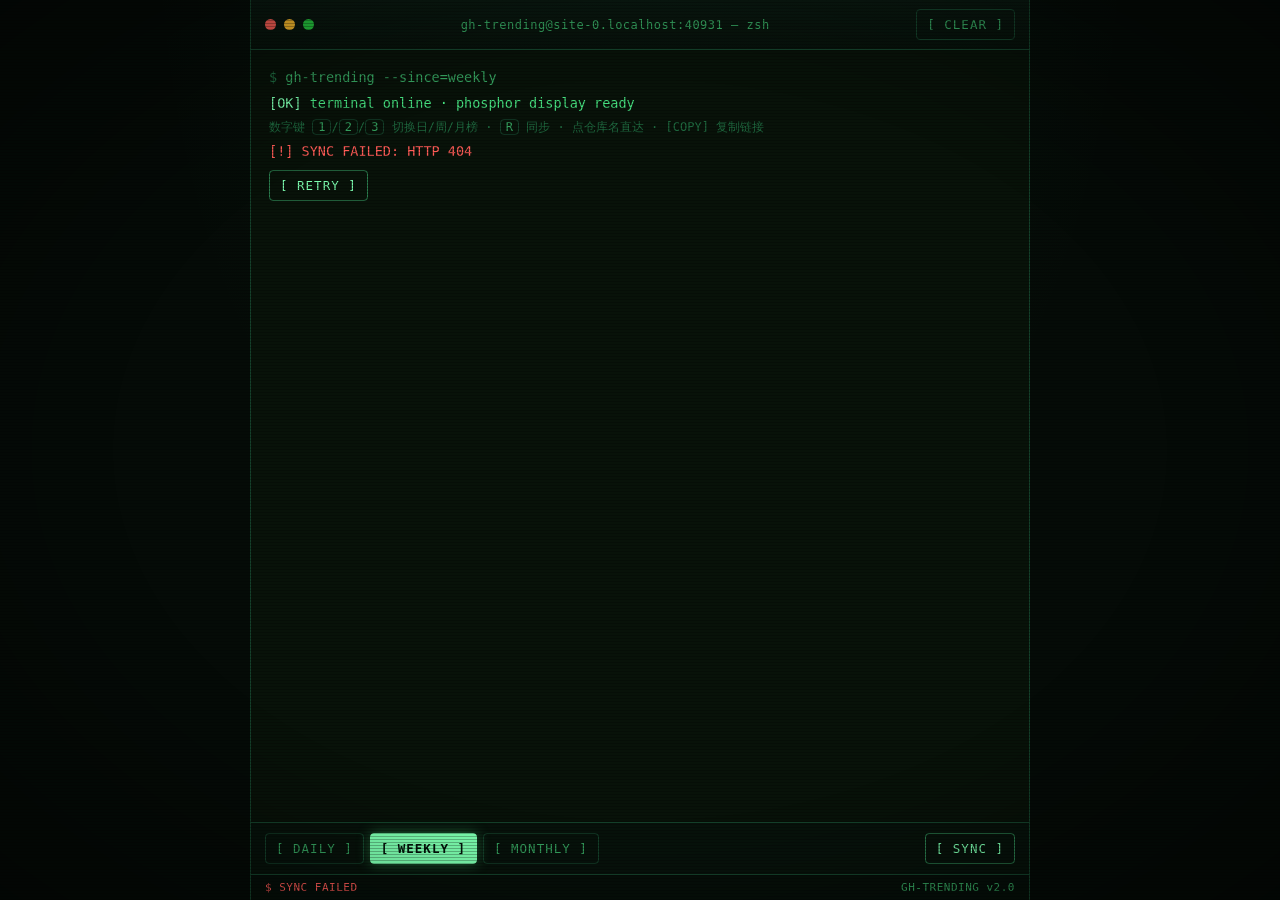
==== public/index.html @ ed79aed2 "feat: v2.0 terminal UI with motion system, hardening fixes (FIXLIST 14/14) - CRT phosphor UI v2: pow" ====
<!doctype html>
<html lang="zh-CN">
<head>
  <meta charset="utf-8">
  <meta name="viewport" content="width=device-width, initial-scale=1">
  <meta name="description" content="GitHub 本周热门 · 复古终端风浏览器 —— 日/周/月榜一键同步，本地缓存离线兜底">
  <meta name="theme-color" content="#050b07">
  <title>GH-TRENDING // TERMINAL</title>
  <link rel="icon" href="data:image/svg+xml,%3Csvg xmlns='http://www.w3.org/2000/svg' viewBox='0 0 32 32'%3E%3Crect width='32' height='32' rx='6' fill='%23050b07'/%3E%3Ctext x='5' y='22' font-family='monospace' font-size='16' fill='%2333ff88'%3E%26gt;_%3C/text%3E%3C/svg%3E">
  <link rel="stylesheet" href="style.css">
</head>
<body>
  <!-- A1 · CRT power-on flash: pure CSS, self-hiding, reduced-motion safe -->
  <div class="crt-power" aria-hidden="true"></div>

  <main class="term" aria-label="GitHub Trending 终端">
    <!-- B1 · indeterminate sync progress light bar -->
    <div id="sync-progress" aria-hidden="true"></div>

    <!-- fake terminal window titlebar -->
    <header class="titlebar">
      <span class="dot dot-r"></span><span class="dot dot-y"></span><span class="dot dot-g"></span>
      <span class="tb-title">gh-trending@localhost:3000 &mdash; zsh</span>
      <button id="clear-btn" type="button" class="tbtn" title="清空屏幕">[ CLEAR ]</button>
    </header>

    <!-- scrollback -->
    <div id="messages" class="messages" role="tabpanel" aria-label="榜单内容" aria-live="polite"></div>

    <!-- command bar -->
    <footer class="cmdbar">
      <div class="periods" role="tablist" aria-label="榜单周期">
        <button type="button" class="pbtn" role="tab" aria-controls="messages" data-since="daily">[ DAILY ]</button>
        <button type="button" class="pbtn" role="tab" aria-controls="messages" data-since="weekly" aria-selected="true">[ WEEKLY ]</button>
        <button type="button" class="pbtn" role="tab" aria-controls="messages" data-since="monthly">[ MONTHLY ]</button>
      </div>
      <button id="sync-btn" type="button" class="tbtn accent" title="重新同步（快捷键 R）">[ SYNC ]</button>
    </footer>

    <!-- status line -->
    <footer class="statusbar">
      <span id="status-left">$ READY</span>
      <span id="status-right">GH-TRENDING v2.0</span>
    </footer>
  </main>

  <script src="render.js"></script>
  <!-- demo.js is promo-only: activates on #/demo/... hashes, inert in normal use -->
  <script src="demo.js"></script>
  <script src="app.js"></script>
</body>
</html>
---- public/style.css ----
/* ============================================================
   GH-TRENDING // TERMINAL — phosphor-green CRT theme
   ============================================================ */

:root {
  --bg: #050b07;
  --panel: #081209;
  --ink: #46e07f;        /* body text */
  --bright: #7dffb0;     /* headings / links */
  --dim: #35a05e;        /* secondary text */
  --faint: #1f6b40;      /* hints */
  --line: #14402a;       /* borders */
  --line-hi: #2a7a4c;    /* hovered borders */
  --amber: #ffb454;      /* growth numbers */
  --red: #ff5c57;        /* errors */
  --glow: 0 0 8px rgba(80, 255, 140, .28);
  --font: "Cascadia Code", "JetBrains Mono", "Fira Code", Consolas,
          "Sarasa Mono SC", "Noto Sans Mono CJK SC", "Microsoft YaHei", monospace;
}

* { box-sizing: border-box; margin: 0; padding: 0; }

html { height: 100%; }

body {
  min-height: 100vh;
  min-height: 100dvh;
  font-family: var(--font);
  background:
    radial-gradient(ellipse at 50% -10%, rgba(50, 220, 120, .06), transparent 55%),
    var(--bg);
  color: var(--ink);
  display: flex;
  justify-content: center;
}

/* --- CRT dressing: vignette + scanlines ------------------------ */
body::before {
  content: "";
  position: fixed; inset: 0; z-index: 40; pointer-events: none;
  background: radial-gradient(ellipse at center, transparent 58%, rgba(0, 0, 0, .42));
}
body::after {
  content: "";
  position: fixed; inset: 0; z-index: 41; pointer-events: none;
  background: repeating-linear-gradient(
    0deg, rgba(0, 0, 0, .26) 0 1px, transparent 1px 3px);
  animation: crt-flicker 9s infinite steps(60);
  mix-blend-mode: multiply;
}
@keyframes crt-flicker {
  0%, 100% { opacity: .82; }  48% { opacity: .86; }
  50% { opacity: .74; }  52% { opacity: .88; }  70% { opacity: .8; }
}

::selection { background: var(--bright); color: #03130a; text-shadow: none; }

/* --- window frame ---------------------------------------------- */
.term {
  width: 100%; max-width: 780px;
  height: 100vh; height: 100dvh;
  display: flex; flex-direction: column;
  background: var(--panel);
  border-left: 1px solid var(--line);
  border-right: 1px solid var(--line);
}

.titlebar {
  display: flex; align-items: center; gap: 8px;
  padding: 9px 14px;
  border-bottom: 1px solid var(--line);
  background: linear-gradient(#0a1810, #07120b);
  user-select: none;
}
.dot { width: 11px; height: 11px; border-radius: 50%; opacity: .9; }
.dot-r { background: #ff5f56; } .dot-y { background: #ffbd2e; } .dot-g { background: #27c93f; }
.tb-title {
  flex: 1; text-align: center;
  font-size: 12px; letter-spacing: .5px; color: var(--dim);
  white-space: nowrap; overflow: hidden; text-overflow: ellipsis;
}

/* --- scrollback ------------------------------------------------- */
.messages {
  flex: 1; overflow-y: auto;
  padding: 16px 18px 22px;
  scrollbar-width: thin;
  scrollbar-color: var(--line-hi) transparent;
}
.messages::-webkit-scrollbar { width: 10px; }
.messages::-webkit-scrollbar-track { background: transparent; }
.messages::-webkit-scrollbar-thumb { background: var(--line); border-radius: 5px; }
.messages::-webkit-scrollbar-thumb:hover { background: var(--line-hi); }

.line { font-size: 13.5px; line-height: 1.75; word-break: break-word; }
.line + .line { margin-top: 2px; }

.cmd-echo { color: var(--dim); }
.cmd-echo::before { content: "$ "; color: var(--faint); }
.boot-ok::before { content: "[OK] "; color: var(--bright); }
.boot-warn { color: var(--amber); }
.boot-warn::before { content: "[!!] "; }
.hint-line { color: var(--faint); font-size: 12px; margin-top: 10px; }
.hint-line kbd {
  font-family: inherit; color: var(--dim);
  border: 1px solid var(--line); border-radius: 4px; padding: 0 5px;
}

.sync-head { color: var(--dim); margin: 14px 0 8px; font-size: 12.5px; letter-spacing: .4px; }
.sync-head .src-live { color: var(--bright); text-shadow: var(--glow); }
.sync-head .src-cache { color: var(--amber); }
.sync-head .src-stale { color: var(--red); }

.loading-line { color: var(--dim); }
.loading-line .spin {
  display: inline-block; width: 1.4ch; color: var(--bright); text-shadow: var(--glow);
}
.loading-sub { color: var(--faint); font-size: 12px; }

.error-line { color: var(--red); }
.error-line::before { content: "[!] "; }
.retry-btn { margin: 6px 0 2px; }

.cursor { animation: blink 1.1s steps(1) infinite; color: var(--bright); text-shadow: var(--glow); }
@keyframes blink { 50% { opacity: 0; } }

/* --- repo entries ----------------------------------------------- */
.repo-list { margin-top: 2px; }
.repo {
  position: relative;
  border: 1px solid var(--line);
  background: rgba(20, 64, 42, .10);
  padding: 10px 12px 10px 26px;
  margin-bottom: 10px;
  transition: border-color .12s, background .12s, box-shadow .12s;
}
.repo::before {
  content: ">";
  position: absolute; left: 9px; top: 11px;
  color: var(--bright); text-shadow: var(--glow);
  opacity: 0; transition: opacity .12s;
}
.repo:hover, .repo:focus-within {
  border-color: var(--line-hi);
  background: rgba(52, 255, 140, .05);
  box-shadow: inset 0 0 24px rgba(52, 255, 140, .04);
}
.repo:hover::before, .repo:focus-within::before { opacity: 1; }

.repo-head { display: flex; align-items: baseline; gap: 8px; flex-wrap: wrap; }
.rank { color: var(--dim); font-size: 12.5px; }
.name {
  color: var(--bright); text-decoration: none; font-weight: 700;
  text-shadow: var(--glow); word-break: break-all;
}
.name:hover { text-decoration: underline; }
.mini {
  font-family: inherit; font-size: 11px; letter-spacing: .5px;
  color: var(--dim); background: none;
  border: none; cursor: pointer; padding: 2px 4px;
}
.mini:hover { color: var(--bright); text-shadow: var(--glow); }
.desc { color: var(--ink); opacity: .82; font-size: 13px; margin-top: 4px; line-height: 1.6; }
.meta { display: flex; flex-wrap: wrap; gap: 4px 16px; margin-top: 7px; font-size: 12px; color: var(--dim); }
.meta .up { color: var(--amber); text-shadow: 0 0 6px rgba(255, 180, 84, .25); }
.meta .lang { border: 1px solid var(--line); border-radius: 3px; padding: 0 6px; color: var(--dim); }
.empty-line { color: var(--faint); font-style: italic; }

/* --- command bar & statusbar ------------------------------------ */
.cmdbar {
  display: flex; align-items: center; gap: 8px;
  padding: 10px 14px;
  border-top: 1px solid var(--line);
  background: #07120b;
}
.periods { display: flex; gap: 6px; flex: 1; flex-wrap: wrap; }
.pbtn, .tbtn {
  font-family: inherit; font-size: 12.5px; letter-spacing: 1px;
  color: var(--dim); background: transparent;
  border: 1px solid var(--line); border-radius: 4px;
  padding: 7px 10px; cursor: pointer;
  transition: color .12s, border-color .12s, background .12s, box-shadow .12s;
}
.pbtn:hover, .tbtn:hover { color: var(--bright); border-color: var(--line-hi); text-shadow: var(--glow); }
.pbtn[aria-selected="true"] {
  color: #03130a; background: var(--bright); border-color: var(--bright);
  font-weight: 700; box-shadow: 0 0 14px rgba(80, 255, 140, .35);
}
.tbtn.accent { color: var(--bright); border-color: var(--line-hi); }
.tbtn.accent:hover { box-shadow: 0 0 14px rgba(80, 255, 140, .25); }
.pbtn:disabled, .tbtn:disabled { opacity: .45; cursor: default; box-shadow: none; text-shadow: none; }

.statusbar {
  display: flex; justify-content: space-between; gap: 10px;
  padding: 6px 14px;
  border-top: 1px solid var(--line);
  font-size: 11px; letter-spacing: .5px; color: var(--dim);
  background: #060f09;
  white-space: nowrap; overflow: hidden;
}
#status-right { overflow: hidden; text-overflow: ellipsis; }
.status-offline { color: var(--amber); }
.status-error { color: var(--red); }

/* --- accessibility ---------------------------------------------- */
:focus-visible {
  outline: 1px dashed var(--bright);
  outline-offset: 2px;
  text-shadow: var(--glow);
}
@media (prefers-reduced-motion: reduce) {
  *, *::before, *::after { animation: none !important; transition: none !important; }
}

@media (max-width: 560px) {
  .messages { padding: 12px 12px 18px; }
  .repo { padding-left: 22px; }
  .cmdbar { flex-wrap: wrap; }
  .periods { order: 2; width: 100%; }
  .tbtn.accent { order: 1; width: 100%; }
}

/* ============================================================
   MOTION SYSTEM — "CRT power-on" entrance/loading/waiting/motion
   Every effect animates transform/opacity only; the global
   prefers-reduced-motion rule above switches all of them off.
   ============================================================ */

/* --- A1 · CRT power-on: a bright beam unfolds into the window ---- */
.crt-power {
  position: fixed; inset: 0; z-index: 60; pointer-events: none;
  background: radial-gradient(ellipse at center,
    #eafff2 0%, #9fffc9 55%, rgba(70, 224, 127, .85) 100%);
  opacity: 0; /* base state = off, so reduced-motion shows nothing */
  animation: crt-power-on .68s cubic-bezier(.23, 1, .32, 1) .05s both;
}
@keyframes crt-power-on {
  0%   { transform: scale(.6, .004); opacity: 1; filter: brightness(2.6); }
  38%  { transform: scale(1, .004);  opacity: 1; filter: brightness(2.6); }
  72%  { transform: scale(1, 1);     opacity: .5; filter: brightness(1.5); }
  100% { transform: scale(1, 1);     opacity: 0; filter: brightness(1); }
}

/* --- A2 · chrome cascade: titlebar -> scrollback -> bars ---------- */
.titlebar  { animation: rise-in .38s ease-out .08s both; }
.messages  { animation: rise-in .38s ease-out .18s both; }
.cmdbar    { animation: rise-in .38s ease-out .28s both; }
.statusbar { animation: rise-in .38s ease-out .36s both; }
@keyframes rise-in { from { opacity: 0; transform: translateY(8px); } }

/* --- A4 · generic terminal line entrance -------------------------- */
.messages .line { animation: line-in .16s ease-out both; }
@keyframes line-in { from { opacity: 0; transform: translateY(4px); } }

/* --- A3 · repo card waterfall (delay via --i injected by app.js) --- */
.sync-head { animation: rise-in .28s ease-out both; }
.repo.card-in {
  animation: card-in .32s cubic-bezier(.22, 1, .36, 1) both;
  animation-delay: calc(var(--i, 0) * 40ms);
}
@keyframes card-in { from { opacity: 0; transform: translateY(10px); } }

/* --- D6 · board swap: old board fades before the new one cascades -- */
.result-block { transition: opacity .13s ease, transform .13s ease; }
.result-block.swap-out { opacity: 0; transform: translateY(-6px); }

/* --- B1 · indeterminate progress light bar along the top edge ------ */
.term { position: relative; }
#sync-progress {
  position: absolute; top: 0; left: 0; width: 100%; height: 2px;
  z-index: 30; pointer-events: none; opacity: 0; border-radius: 2px;
  background: linear-gradient(90deg, transparent, var(--bright) 50%, transparent);
  background-size: 40% 100%;
  background-repeat: no-repeat;
  box-shadow: var(--glow);
}
body.is-syncing #sync-progress {
  opacity: 1;
  animation: progress-sweep 1.15s ease-in-out infinite;
}
@keyframes progress-sweep {
  from { transform: translateX(-100%); }
  to   { transform: translateX(100%); }
}

/* --- B2 · skeleton ghost cards with a sweeping highlight ----------- */
.repo.ghost { padding-top: 12px; padding-bottom: 12px; cursor: default; }
.g-row {
  height: 11px; margin: 8px 0; border-radius: 2px;
  background: linear-gradient(90deg,
    rgba(125, 255, 176, .06) 25%,
    rgba(125, 255, 176, .17) 50%,
    rgba(125, 255, 176, .06) 75%);
  background-size: 200% 100%;
  animation: g-shimmer 1.1s linear infinite;
}
.g-row:first-child { margin-top: 0; }
.g-row:last-child { margin-bottom: 0; }
.g-row.w60 { width: 62%; } .g-row.w90 { width: 88%; } .g-row.w40 { width: 44%; }
@keyframes g-shimmer {
  from { background-position: 200% 0; }
  to   { background-position: -200% 0; }
}
.repo.ghost.card-in { animation-delay: calc(var(--i, 0) * 90ms); }

/* --- B3 · animated ellipsis while syncing --------------------------- */
body.is-syncing #status-left::after {
  content: ""; display: inline-block; width: 3ch; text-align: left;
  animation: dots-cycle 1.2s infinite;
}
@keyframes dots-cycle {
  0% { content: ""; } 25% { content: "·"; }
  50% { content: "··"; } 75% { content: "···"; }
}

/* --- C1 · spinner phosphor breathing -------------------------------- */
.loading-line .spin { animation: spin-glow 1.5s ease-in-out infinite; }
@keyframes spin-glow {
  0%, 100% { text-shadow: 0 0 4px rgba(80, 255, 140, .18); }
  50%      { text-shadow: 0 0 11px rgba(80, 255, 140, .6); }
}

/* --- C2 · SYNC button breathes while a sync is running --------------- */
body.is-syncing #sync-btn { animation: btn-breathe 1.4s ease-in-out infinite; }
@keyframes btn-breathe {
  0%, 100% { box-shadow: 0 0 0 rgba(80, 255, 140, 0); }
  50%      { box-shadow: 0 0 13px rgba(80, 255, 140, .4); }
}

/* --- C3 · CACHE/STALE badge pulses once as an attention cue ---------- */
.sync-head .src-cache, .sync-head .src-stale {
  display: inline-block;
  animation: badge-pulse 1.1s ease-out 1 both;
}
@keyframes badge-pulse {
  0%   { transform: scale(1);    filter: brightness(1); }
  25%  { transform: scale(1.18); filter: brightness(1.6); }
  100% { transform: scale(1);    filter: brightness(1); }
}

/* --- D1 · press-down feedback + selected tab bloom -------------------- */
.pbtn, .tbtn {
  transition: color .12s, border-color .12s, background .12s,
              box-shadow .12s, transform .09s ease;
}
.pbtn:active:not(:disabled), .tbtn:active:not(:disabled) { transform: translateY(1px); }
.pbtn[aria-selected="true"] { animation: tab-bloom .26s cubic-bezier(.34, 1.56, .64, 1); }
@keyframes tab-bloom { from { transform: scale(.93); box-shadow: 0 0 0 rgba(80, 255, 140, 0); } }

/* --- D2 · card hover: marker slides in, card nudges right ------------- */
.repo {
  transition: border-color .12s, background .12s,
              box-shadow .12s, transform .16s ease;
}
.repo:hover, .repo:focus-within { transform: translateX(2px); }
.repo::before {
  transform: translateX(-5px);
  transition: opacity .12s, transform .2s cubic-bezier(.22, 1, .36, 1);
}
.repo:hover::before, .repo:focus-within::before { transform: translateX(0); }

/* --- D3 · [COPIED] pop ------------------------------------------------- */
.mini.copied {
  color: var(--bright); text-shadow: var(--glow);
  animation: copied-pop .32s cubic-bezier(.34, 1.56, .64, 1);
}
@keyframes copied-pop {
  0%   { transform: scale(.82); }
  55%  { transform: scale(1.14); }
  100% { transform: scale(1); }
}

/* --- D4 · error shake + retry beacon ------------------------------------ */
.error-wrap { animation: shake-x .42s cubic-bezier(.36, .07, .19, .97) both; }
@keyframes shake-x {
  10%, 90% { transform: translateX(-1px); }
  20%, 80% { transform: translateX(2px); }
  30%, 50%, 70% { transform: translateX(-4px); }
  40%, 60% { transform: translateX(4px); }
}
.retry-btn { animation: retry-breathe 1.5s ease-in-out .5s infinite; }
@keyframes retry-breathe {
  0%, 100% { box-shadow: 0 0 0 rgba(255, 92, 87, 0); }
  50%      { box-shadow: 0 0 12px rgba(255, 92, 87, .35); }
}

/* --- D5 · screen wipe before clear --------------------------------------- */
.messages.wipe .line { animation: wipe-out .14s ease-in both; }
@keyframes wipe-out { to { opacity: 0; transform: translateY(-5px); } }

/* --- D7 · statusbar flash on change ---------------------------------------- */
#status-left.flash { animation: status-flash .55s ease-out; }
@keyframes status-flash { 0% { color: var(--bright); text-shadow: var(--glow); } }
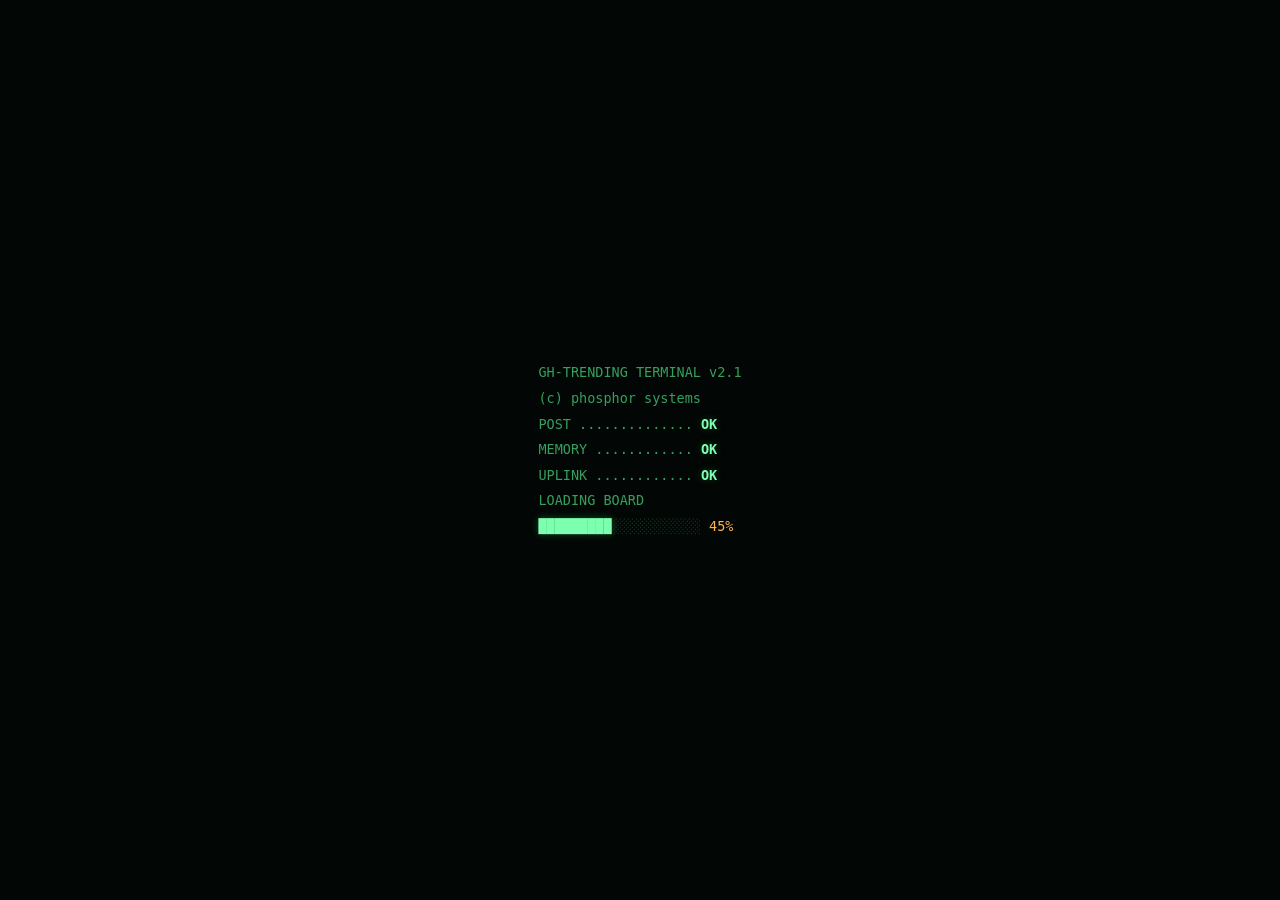
==== commit 2879c6fd: "feat: motion v3 boot-bar entry sequence + improvement roadmap - boot: POST-style self-test overlay (" ====
--- a/public/index.html
+++ b/public/index.html
@@ -10,9 +10,6 @@
   <link rel="stylesheet" href="style.css">
 </head>
 <body>
-  <!-- A1 · CRT power-on flash: pure CSS, self-hiding, reduced-motion safe -->
-  <div class="crt-power" aria-hidden="true"></div>
-
   <main class="term" aria-label="GitHub Trending 终端">
     <!-- B1 · indeterminate sync progress light bar -->
     <div id="sync-progress" aria-hidden="true"></div>
@@ -49,4 +46,4 @@
   <script src="demo.js"></script>
   <script src="app.js"></script>
 </body>
-</html>
+</html>
--- a/public/style.css
+++ b/public/style.css
@@ -226,39 +226,50 @@
    prefers-reduced-motion rule above switches all of them off.
    ============================================================ */
 
-/* --- A1 · CRT power-on: a bright beam unfolds into the window ---- */
-.crt-power {
-  position: fixed; inset: 0; z-index: 60; pointer-events: none;
-  background: radial-gradient(ellipse at center,
-    #eafff2 0%, #9fffc9 55%, rgba(70, 224, 127, .85) 100%);
-  opacity: 0; /* base state = off, so reduced-motion shows nothing */
-  animation: crt-power-on .68s cubic-bezier(.23, 1, .32, 1) .05s both;
-}
-@keyframes crt-power-on {
-  0%   { transform: scale(.6, .004); opacity: 1; filter: brightness(2.6); }
-  38%  { transform: scale(1, .004);  opacity: 1; filter: brightness(2.6); }
-  72%  { transform: scale(1, 1);     opacity: .5; filter: brightness(1.5); }
-  100% { transform: scale(1, 1);     opacity: 0; filter: brightness(1); }
-}
-
-/* --- A2 · chrome cascade: titlebar -> scrollback -> bars ---------- */
-.titlebar  { animation: rise-in .38s ease-out .08s both; }
-.messages  { animation: rise-in .38s ease-out .18s both; }
-.cmdbar    { animation: rise-in .38s ease-out .28s both; }
-.statusbar { animation: rise-in .38s ease-out .36s both; }
-@keyframes rise-in { from { opacity: 0; transform: translateY(8px); } }
+/* --- A2 · chrome light-up: gated on body.booted (fired when the boot bar
+   completes) so the focus-in always lands right as the overlay clears --- */
+body.booted .titlebar  { animation: seg-focus .3s ease-out backwards; }
+body.booted .messages  { animation: seg-focus .3s ease-out .06s backwards; }
+body.booted .cmdbar    { animation: seg-focus .3s ease-out .12s backwards; }
+body.booted .statusbar { animation: seg-focus .3s ease-out .18s backwards; }
+@keyframes seg-focus {
+  0%   { opacity: 0; filter: blur(3px) brightness(2.4); }
+  55%  { opacity: 1; filter: blur(.5px) brightness(1.35); }
+  100% { opacity: 1; filter: blur(0) brightness(1); }
+}
+@keyframes rise-in { from { opacity: 0; transform: translateY(8px); } } /* reused by sync-head */
+
+/* signal lock: one tiny electron jitter as the real UI takes over */
+.term { position: relative; }
+body.booted .term { animation: crt-lock .16s steps(2, jump-none) .1s backwards; }
+@keyframes crt-lock {
+  0% { transform: translateX(-3px) translateY(1px); }
+  50% { transform: translateX(2px); }
+  100% { transform: none; }
+}
 
 /* --- A4 · generic terminal line entrance -------------------------- */
-.messages .line { animation: line-in .16s ease-out both; }
+.messages .line { animation: line-in .16s ease-out backwards; }
 @keyframes line-in { from { opacity: 0; transform: translateY(4px); } }
+
+/* phosphor shimmer while the typewriter is mid-line */
+.messages .line.typing { animation: type-phosphor .16s steps(2) infinite; }
+@keyframes type-phosphor {
+  0% { text-shadow: 0 0 6px rgba(125, 255, 176, .45); }
+  100% { text-shadow: none; }
+}
 
 /* --- A3 · repo card waterfall (delay via --i injected by app.js) --- */
 .sync-head { animation: rise-in .28s ease-out both; }
 .repo.card-in {
-  animation: card-in .32s cubic-bezier(.22, 1, .36, 1) both;
-  animation-delay: calc(var(--i, 0) * 40ms);
-}
-@keyframes card-in { from { opacity: 0; transform: translateY(10px); } }
+  animation: card-in .34s cubic-bezier(.22, 1, .36, 1) backwards;  /* backwards: hover keeps control after entry */
+  animation-delay: calc(var(--i, 0) * 32ms);
+}
+@keyframes card-in {
+  0%   { opacity: 0; transform: translateY(12px); filter: brightness(1.9); }
+  60%  { opacity: 1; transform: translateY(-1px); filter: brightness(1.2); }  /* overshoot + phosphor peak */
+  100% { transform: none; filter: none; }
+}
 
 /* --- D6 · board swap: old board fades before the new one cascades -- */
 .result-block { transition: opacity .13s ease, transform .13s ease; }
@@ -391,3 +402,20 @@
 /* --- D7 · statusbar flash on change ---------------------------------------- */
 #status-left.flash { animation: status-flash .55s ease-out; }
 @keyframes status-flash { 0% { color: var(--bright); text-shadow: var(--glow); } }
+/* --- A0 · boot sequence overlay: POST lines + block progress bar -------- */
+/* Created/removed by app.js. Skipped entirely under reduced-motion. */
+.boot-seq {
+  position: fixed; inset: 0; z-index: 70;
+  background: #020604;
+  display: flex; align-items: center; justify-content: center;
+  font-family: var(--font); font-size: 13.5px; line-height: 1.9;
+  color: var(--dim);
+  transition: opacity .18s ease;
+}
+.boot-seq.done { opacity: 0; }
+.boot-seq .bl { white-space: pre; animation: boot-line-in .1s ease-out backwards; }
+.boot-seq .bl b { color: var(--bright); text-shadow: var(--glow); font-weight: 700; }
+.boot-seq .bar { color: var(--bright); text-shadow: var(--glow); }
+.boot-seq .track { opacity: .3; }
+.boot-seq .pct { color: var(--amber); }
+@keyframes boot-line-in { from { opacity: 0; } }
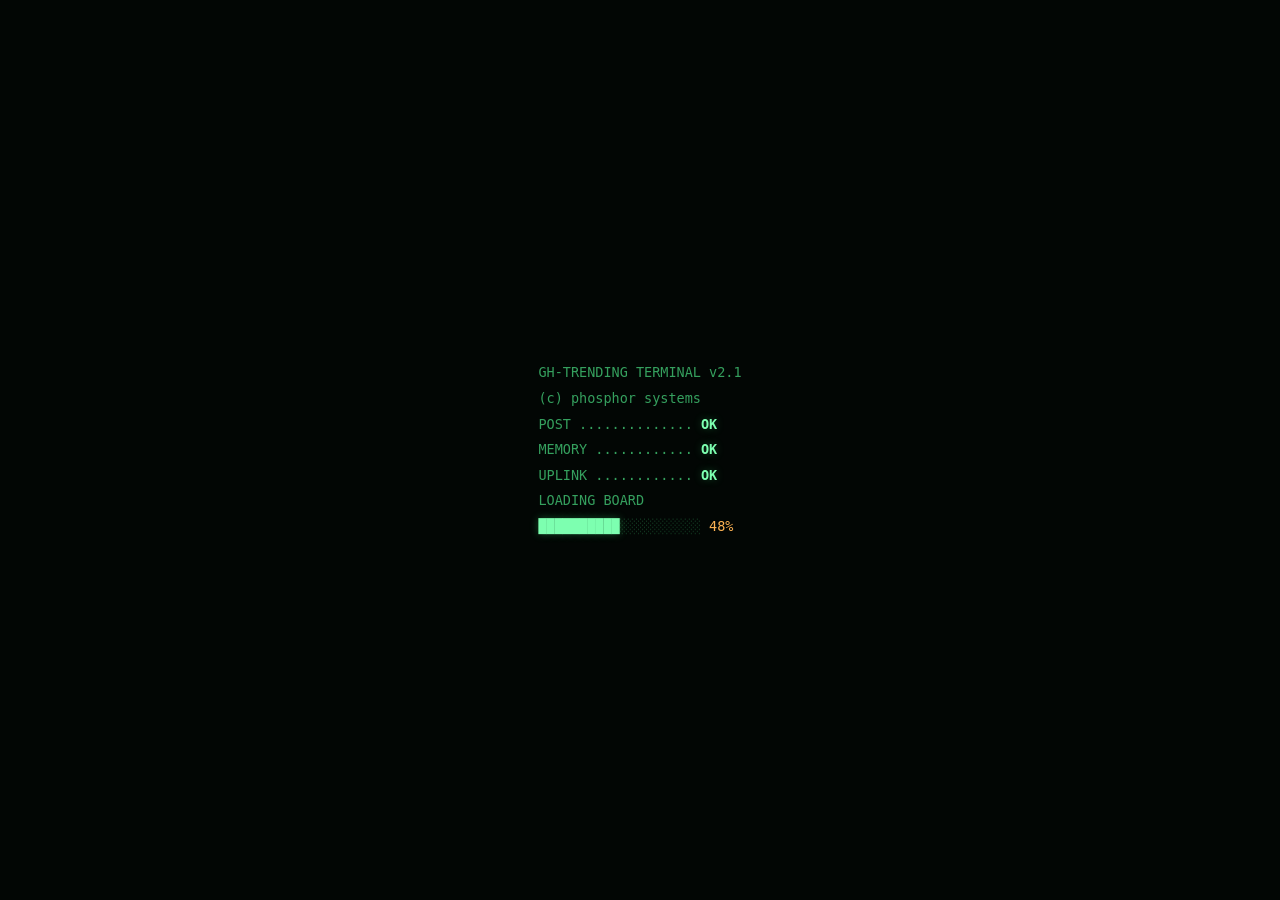
==== commit 39131d81: "feat: side-art pixel banners with perspective and faint grid Wide screens (>=1400px) get GITHUB / RA" ====
--- a/public/index.html
+++ b/public/index.html
@@ -10,6 +10,78 @@
   <link rel="stylesheet" href="style.css">
 </head>
 <body>
+  <!-- SIDE ART · pixel banners + faint grid, pure decoration (>=1400px only) -->
+  <div class="side-grid side-grid-l" aria-hidden="true"></div>
+  <div class="side-grid side-grid-r" aria-hidden="true"></div>
+  <div class="side-art side-left" aria-hidden="true">
+    <pre class="sa">████
+█   
+█ ██
+█  █
+████</pre>
+    <pre class="sa">█████
+  █  
+  █  
+  █  
+█████</pre>
+    <pre class="sa">█████
+  █  
+  █  
+  █  
+  █  </pre>
+    <pre class="sa">█   █
+█   █
+█████
+█   █
+█   █</pre>
+    <pre class="sa">█   █
+█   █
+█   █
+█   █
+█████</pre>
+    <pre class="sa hi">████ 
+█   █
+████ 
+█   █
+████ </pre>
+  </div>
+  <div class="side-art side-right" aria-hidden="true">
+    <pre class="sa hi">████ 
+█   █
+████ 
+█  █ 
+█   █</pre>
+    <pre class="sa"> ███ 
+█   █
+█████
+█   █
+█   █</pre>
+    <pre class="sa">█   █
+██  █
+█ █ █
+█  ██
+█   █</pre>
+    <pre class="sa">█   █
+█  █ 
+███  
+█  █ 
+█   █</pre>
+    <pre class="sa">█   █
+██  █
+█ █ █
+█  ██
+█   █</pre>
+    <pre class="sa">█████
+  █  
+  █  
+  █  
+█████</pre>
+    <pre class="sa hi">████ 
+█   █
+████ 
+█  █ 
+█   █</pre>
+  </div>
   <main class="term" aria-label="GitHub Trending 终端">
     <!-- B1 · indeterminate sync progress light bar -->
     <div id="sync-progress" aria-hidden="true"></div>
--- a/public/style.css
+++ b/public/style.css
@@ -8,7 +8,7 @@
   --ink: #46e07f;        /* body text */
   --bright: #7dffb0;     /* headings / links */
   --dim: #35a05e;        /* secondary text */
-  --faint: #1f6b40;      /* hints */
+  --faint: #2f9558;      /* hints (WCAG AA: 5.25:1 on bg) */
   --line: #14402a;       /* borders */
   --line-hi: #2a7a4c;    /* hovered borders */
   --amber: #ffb454;      /* growth numbers */
@@ -17,6 +17,7 @@
   --font: "Cascadia Code", "JetBrains Mono", "Fira Code", Consolas,
           "Sarasa Mono SC", "Noto Sans Mono CJK SC", "Microsoft YaHei", monospace;
 }
+
 
 * { box-sizing: border-box; margin: 0; padding: 0; }
 
@@ -289,9 +290,13 @@
   opacity: 1;
   animation: progress-sweep 1.15s ease-in-out infinite;
 }
+/* Sweep via background-position, NOT transform: a transformed box's bounds
+   still count toward the document scrollable overflow, so the old
+   translateX(100%) version widened the document and made the horizontal
+   scrollbar flicker for the whole sync. Background paint never overflows. */
 @keyframes progress-sweep {
-  from { transform: translateX(-100%); }
-  to   { transform: translateX(100%); }
+  from { background-position: -40% 0; }
+  to   { background-position: 100% 0; }
 }
 
 /* --- B2 · skeleton ghost cards with a sweeping highlight ----------- */
@@ -418,4 +423,58 @@
 .boot-seq .bar { color: var(--bright); text-shadow: var(--glow); }
 .boot-seq .track { opacity: .3; }
 .boot-seq .pct { color: var(--amber); }
-@keyframes boot-line-in { from { opacity: 0; } }+@keyframes boot-line-in { from { opacity: 0; } }
+/* --- R-01 · vim-style cursor line (j/k navigation highlight) ------------ */
+.repo.cursor-line {
+  background: rgba(127, 255, 176, .05);
+  box-shadow: inset 2px 0 0 var(--bright), var(--glow);
+}
+/* ============================================================
+   SIDE ART · pixel banners + faint grid (>=1400px, decorative)
+   Pure HTML/CSS, fixed-position, zero layout interaction.
+   ============================================================ */
+.side-grid {
+  position: fixed; top: 0; bottom: 0; width: 50vw; pointer-events: none;
+  background:
+    repeating-linear-gradient(0deg, rgba(70, 224, 127, .18) 0 1px, transparent 1px 56px),
+    repeating-linear-gradient(90deg, rgba(70, 224, 127, .18) 0 1px, transparent 1px 56px);
+  opacity: .3;
+}
+.side-grid-l { left: 0; -webkit-mask-image: linear-gradient(to right, #000 25%, transparent 92%); mask-image: linear-gradient(to right, #000 25%, transparent 92%); }
+.side-grid-r { right: 0; -webkit-mask-image: linear-gradient(to left, #000 25%, transparent 92%); mask-image: linear-gradient(to left, #000 25%, transparent 92%); }
+
+.side-art {
+  position: fixed; top: 50%; width: 96px; pointer-events: none;
+  display: flex; flex-direction: column; gap: 18px; align-items: center;
+  font-size: 13px; color: var(--dim);
+}
+.side-left  { left: 24px;  transform: translateY(-50%) perspective(900px) rotateY(14deg); }
+.side-right { right: 24px; transform: translateY(-50%) perspective(900px) rotateY(-14deg); }
+
+.sa {
+  margin: 0; line-height: 1; letter-spacing: 0;
+  text-shadow: 0 0 6px rgba(80, 255, 140, .18);
+  animation: sa-flicker 5.2s ease-in-out infinite;
+}
+.sa:nth-child(2n) { animation-duration: 6.4s; animation-delay: -2.1s; }
+.sa:nth-child(3n) { animation-duration: 4.3s; animation-delay: -3.7s; }
+.sa.hi { color: var(--ink); text-shadow: var(--glow); }
+
+/* middle-small, edges-large: symmetric size ladder per column */
+.side-left .sa:nth-child(1), .side-left .sa:nth-child(6),
+.side-right .sa:nth-child(1), .side-right .sa:nth-child(7) { font-size: 1.75em; }
+.side-left .sa:nth-child(2), .side-left .sa:nth-child(5),
+.side-right .sa:nth-child(2), .side-right .sa:nth-child(6) { font-size: 1.15em; }
+.side-left .sa:nth-child(3), .side-left .sa:nth-child(4),
+.side-right .sa:nth-child(3), .side-right .sa:nth-child(5) { font-size: 0.7em; }
+.side-right .sa:nth-child(4) { font-size: 0.7em; }
+
+@keyframes sa-flicker {
+  0%, 44%, 56%, 100% { opacity: 1; }
+  50% { opacity: .72; }
+  78% { opacity: .9; }
+}
+
+@media (max-width: 1399.98px) {
+  .side-art, .side-grid { display: none; }
+}
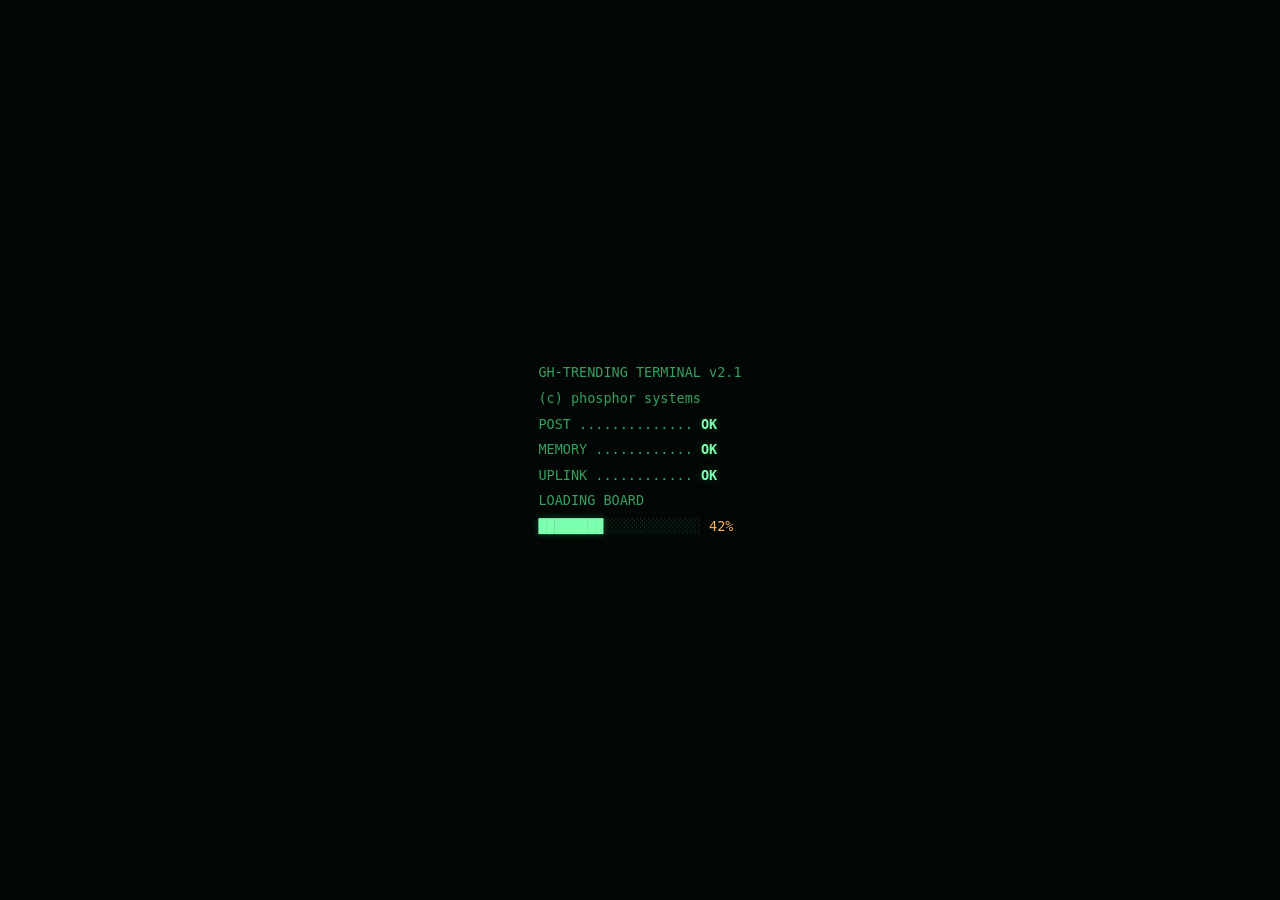
==== commit 5f19a93f: "fix(side-art): horizontal poster layout - readable words, toward-center perspective Vertical dot-mat" ====
--- a/public/index.html
+++ b/public/index.html
@@ -14,73 +14,10 @@
   <div class="side-grid side-grid-l" aria-hidden="true"></div>
   <div class="side-grid side-grid-r" aria-hidden="true"></div>
   <div class="side-art side-left" aria-hidden="true">
-    <pre class="sa">████
-█   
-█ ██
-█  █
-████</pre>
-    <pre class="sa">█████
-  █  
-  █  
-  █  
-█████</pre>
-    <pre class="sa">█████
-  █  
-  █  
-  █  
-  █  </pre>
-    <pre class="sa">█   █
-█   █
-█████
-█   █
-█   █</pre>
-    <pre class="sa">█   █
-█   █
-█   █
-█   █
-█████</pre>
-    <pre class="sa hi">████ 
-█   █
-████ 
-█   █
-████ </pre>
+    <span class="sa">G</span><span class="sa">I</span><span class="sa">T</span><span class="sa">H</span><span class="sa">U</span><span class="sa hi">B</span>
   </div>
   <div class="side-art side-right" aria-hidden="true">
-    <pre class="sa hi">████ 
-█   █
-████ 
-█  █ 
-█   █</pre>
-    <pre class="sa"> ███ 
-█   █
-█████
-█   █
-█   █</pre>
-    <pre class="sa">█   █
-██  █
-█ █ █
-█  ██
-█   █</pre>
-    <pre class="sa">█   █
-█  █ 
-███  
-█  █ 
-█   █</pre>
-    <pre class="sa">█   █
-██  █
-█ █ █
-█  ██
-█   █</pre>
-    <pre class="sa">█████
-  █  
-  █  
-  █  
-█████</pre>
-    <pre class="sa hi">████ 
-█   █
-████ 
-█  █ 
-█   █</pre>
+    <span class="sa hi">R</span><span class="sa">A</span><span class="sa">N</span><span class="sa">K</span><span class="sa">I</span><span class="sa">N</span><span class="sa hi">G</span>
   </div>
   <main class="term" aria-label="GitHub Trending 终端">
     <!-- B1 · indeterminate sync progress light bar -->
--- a/public/style.css
+++ b/public/style.css
@@ -444,37 +444,46 @@
 .side-grid-r { right: 0; -webkit-mask-image: linear-gradient(to left, #000 25%, transparent 92%); mask-image: linear-gradient(to left, #000 25%, transparent 92%); }
 
 .side-art {
-  position: fixed; top: 50%; width: 96px; pointer-events: none;
-  display: flex; flex-direction: column; gap: 18px; align-items: center;
-  font-size: 13px; color: var(--dim);
-}
-.side-left  { left: 24px;  transform: translateY(-50%) perspective(900px) rotateY(14deg); }
-.side-right { right: 24px; transform: translateY(-50%) perspective(900px) rotateY(-14deg); }
+  position: fixed; top: 50%; transform: translateY(-50%);
+  display: flex; align-items: baseline; gap: 10px; pointer-events: none;
+  font-weight: 700; user-select: none; white-space: nowrap;
+}
+.side-left  { left: 40px; }
+.side-right { right: 40px; }
 
 .sa {
-  margin: 0; line-height: 1; letter-spacing: 0;
-  text-shadow: 0 0 6px rgba(80, 255, 140, .18);
+  line-height: 1;
+  font-size: 76px;
+  color: var(--ink);
+  text-shadow: 0 0 18px rgba(80, 255, 140, .3);
   animation: sa-flicker 5.2s ease-in-out infinite;
+  transform-origin: center bottom;
 }
 .sa:nth-child(2n) { animation-duration: 6.4s; animation-delay: -2.1s; }
 .sa:nth-child(3n) { animation-duration: 4.3s; animation-delay: -3.7s; }
-.sa.hi { color: var(--ink); text-shadow: var(--glow); }
-
-/* middle-small, edges-large: symmetric size ladder per column */
-.side-left .sa:nth-child(1), .side-left .sa:nth-child(6),
-.side-right .sa:nth-child(1), .side-right .sa:nth-child(7) { font-size: 1.75em; }
-.side-left .sa:nth-child(2), .side-left .sa:nth-child(5),
-.side-right .sa:nth-child(2), .side-right .sa:nth-child(6) { font-size: 1.15em; }
-.side-left .sa:nth-child(3), .side-left .sa:nth-child(4),
-.side-right .sa:nth-child(3), .side-right .sa:nth-child(5) { font-size: 0.7em; }
-.side-right .sa:nth-child(4) { font-size: 0.7em; }
+.sa.hi { text-shadow: 0 0 26px rgba(125, 255, 176, .5), 0 0 8px rgba(125, 255, 176, .65); }
+
+/* toward-center perspective: letters shrink and fade toward the terminal,
+   like a poster word receding into the screen */
+.side-left .sa:nth-child(1) { transform: scale(1.25); }
+.side-left .sa:nth-child(2) { transform: scale(1.08); opacity: .88; }
+.side-left .sa:nth-child(3) { transform: scale(0.92); opacity: .72; }
+.side-left .sa:nth-child(4) { transform: scale(0.78); opacity: .56; }
+.side-left .sa:nth-child(5) { transform: scale(0.66); opacity: .42; }
+.side-left .sa:nth-child(6) { transform: scale(0.55); opacity: .3; }
+.side-right .sa:nth-child(1) { transform: scale(0.55); opacity: .3; }
+.side-right .sa:nth-child(2) { transform: scale(0.66); opacity: .42; }
+.side-right .sa:nth-child(3) { transform: scale(0.78); opacity: .56; }
+.side-right .sa:nth-child(4) { transform: scale(0.92); opacity: .72; }
+.side-right .sa:nth-child(5) { transform: scale(1.08); opacity: .88; }
+.side-right .sa:nth-child(6) { transform: scale(1.25); }
+.side-right .sa:nth-child(7) { transform: scale(1.38); }
 
 @keyframes sa-flicker {
-  0%, 44%, 56%, 100% { opacity: 1; }
-  50% { opacity: .72; }
-  78% { opacity: .9; }
-}
-
+  0%, 44%, 56%, 100% { filter: brightness(1); }
+  50% { filter: brightness(.6); }
+  78% { filter: brightness(.85); }
+}
 @media (max-width: 1399.98px) {
   .side-art, .side-grid { display: none; }
 }
